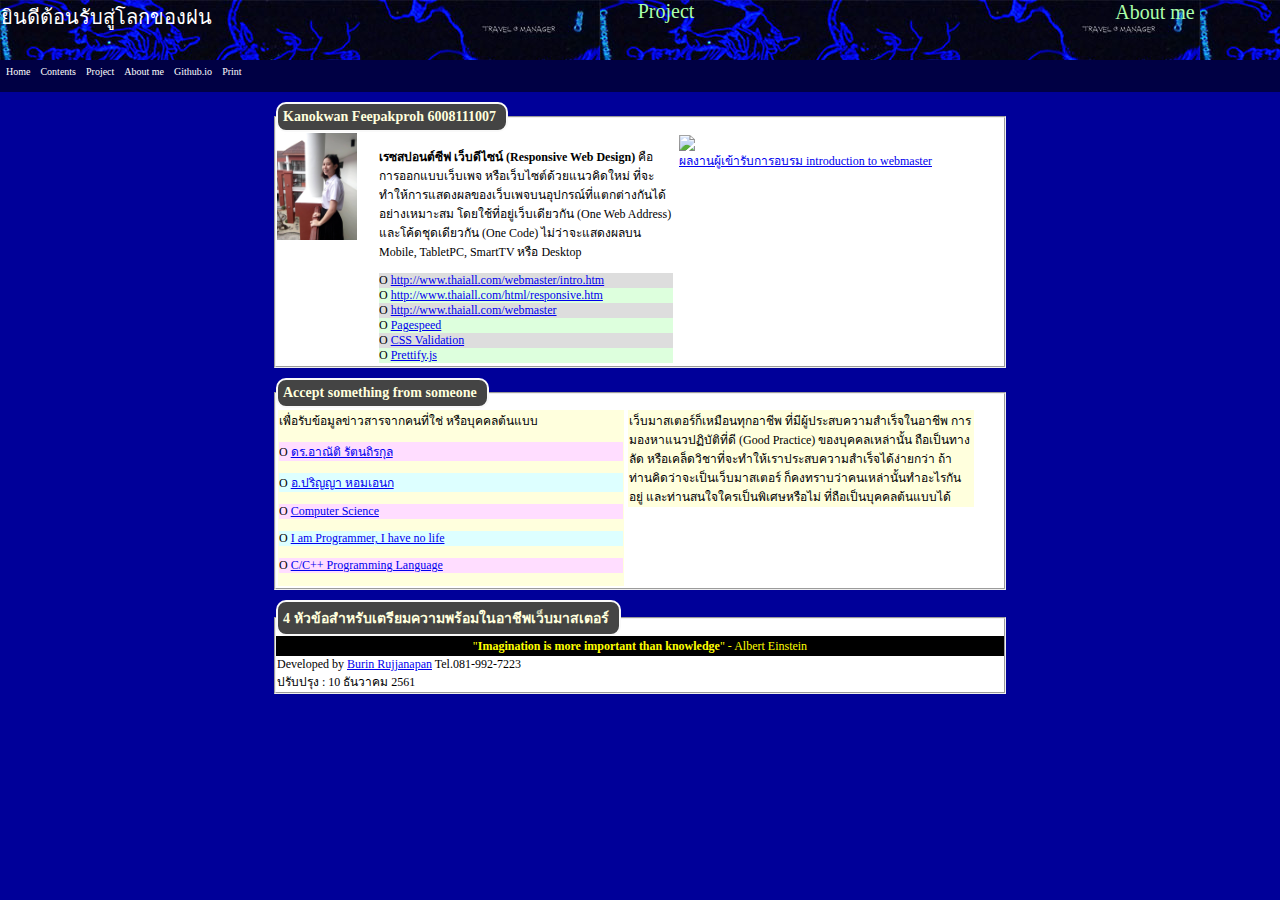
==== index.html @ 25d5c44a "Add files via upload" ====
﻿<!DOCTYPE html PUBLIC "-//W3C//DTD XHTML 1.0 Transitional//EN" "http://www.w3.org/TR/xhtml1/DTD/xhtml1-transitional.dtd">
<html xmlns="http://www.w3.org/1999/xhtml"><head><title>ฤดูฝนที่หายไป</title>
<meta http-equiv="content-type" content="text/html;charset=utf-8" />
<meta name="viewport" content="width=device-width,initial-scale=1.0" />
<meta http-equiv="cache-control" content="max-age=2592000, public" />
<meta name="keywords" content= Fone,kanokwan,feepakproh >
<meta name="description" content= "ยินดีต้อนรับสู่โลกของฝน"/>
<link type="text/css" rel="stylesheet" href="rsp61s.css">
<style>
.m_min350{width:350px;float:left}
</style>
<script type="text/javascript">
function menu(){document.getElementsByClassName("topnav")[0].classList.toggle("responsive");}
</script>
</head><body id="main">

<table class="topbar"><tr><td style="text-align:left;vertical-align:top;margin:0px 0px 0px 0px;width:300px;">
ยินดีต้อนรับสู่โลกของฝน
</td><td class="m_hidden"><a href="project.htm">Project</a></td><td style="vertical-align:top;"><a href="aboutme.htm">About&nbsp;me</a></td></tr></table>

<table id="bar_topnav"><tr><td>
<ul class="topnav">
<li><a href="index.html" class="active">Home</a></li>
<li><a href="http://www.thaiall.com/update1.htm">Contents</a></li>
<li><a href="project.htm">Project</a></li>
<li><a href="aboutme.htm">About me</a></li>
<li><a href="http://kanokwanpff.github.io/www/mycool">Github.io</a></li>
<li><a onClick="window.print()">Print</a></li>
<li class="icon"><a href="javascript:void(0);" onclick="menu()">MENU</a></li>
</ul>
</td></tr></table>

<fieldset class="m_still"><legend><b>Kanokwan Feepakproh 6008111007</b></legend>
<table style="width:100px;float:left;" class="m_hidden"><tr><td valign="top">
<a href="http://www.thaiall.com/me"><img src="fon.jpg" border="0" width="80" /></a>
</td></tr></table>
<table class="m_min300"><tr><td valign="top">
<p><b>เรซสปอนต์ซีฟ เว็บดีไซน์ (Responsive Web Design)</b> 
คือ การออกแบบเว็บเพจ หรือเว็บไซต์ด้วยแนวคิดใหม่ ที่จะทำให้การแสดงผลของเว็บเพจบนอุปกรณ์ที่แตกต่างกันได้อย่างเหมาะสม โดยใช้ที่อยู่เว็บเดียวกัน (One Web Address) และโค้ดชุดเดียวกัน (One Code) ไม่ว่าจะแสดงผลบน Mobile, TabletPC, SmartTV หรือ Desktop
</p>
<p style="background-color:#dddddd;margin:0px;">O <a href="http://www.thaiall.com/webmaster/intro.htm">http://www.thaiall.com/webmaster/intro.htm</a></p>
<p style="background-color:#ddffdd;margin:0px;">O <a href="http://www.thaiall.com/html/responsive.htm">http://www.thaiall.com/html/responsive.htm</a></p>
<p style="background-color:#dddddd;margin:0px;">O <a href="http://www.thaiall.com/webmaster">http://www.thaiall.com/webmaster</a></p>
<p style="background-color:#ddffdd;margin:0px;">O <a href="https://developers.google.com/speed/pagespeed/insights/?url=http%3A%2F%2Fwww.thaiall.com%2Fwebmaster%2Fresponsive%2Findex.html">Pagespeed</a></p>
<p style="background-color:#dddddd;margin:0px;">O <a href="http://jigsaw.w3.org/css-validator/validator?uri=http%3A%2F%2Fwww.thaiall.com%2Fwebmaster%2Fresponsive%2Frsp61s.css&profile=css3&usermedium=all&warning=1&vextwarning=&lang=en">CSS Validation</a></p>
<p style="background-color:#ddffdd;margin:0px;">O <a href="http://www.thaiall.com/web2/prettify.htm">Prettify.js</a></p>
</td></tr></table>
<table class="m_min300"><tr><td valign="top">
<a href="http://www.thaiall.com/html/responsive-web-design.jpg"><img src="responsive-web-design.jpg" width="300" border="0" /></a>
<br/><a href="http://thaiall.somee.com">ผลงานผู้เข้ารับการอบรม introduction to webmaster</a>
</td></tr></table>

</fieldset>

<fieldset class="m_still"><legend><b>Accept something from someone</b></legend>
<table class="m_min350"><tr><td valign="top" bgcolor="#ffffdd">
เพื่อรับข้อมูลข่าวสารจากคนที่ใช่ หรือบุคคลต้นแบบ
<p style="background-color:#ffddff;">O <a href="https://www.facebook.com/arnutr/groups">ดร.อาณัติ รัตนถิรกุล</a></p>
<p style="background-color:#ddffff;">O <a href="https://www.facebook.com/prinyah/groups">อ.ปริญญา หอมเอนก</a></p>
<p style="background-color:#ffddff;">O <a href="https://www.facebook.com/Computer.Science.Page/">Computer Science</a></p> 
<p style="background-color:#ddffff;">O <a href="https://www.facebook.com/ProgrammersCreateLife/">I am Programmer, I have no life</a></p> 
<p style="background-color:#ffddff;">O <a href="https://www.facebook.com/cpptovlee/">C/C++ Programming Language</a></p> 
</td></tr></table>
<table class="m_min350"><tr><td valign="top" bgcolor="#ffffdd">
เว็บมาสเตอร์ก็เหมือนทุกอาชีพ ที่มีผู้ประสบความสำเร็จในอาชีพ 
การมองหาแนวปฏิบัติที่ดี (Good Practice) ของบุคคลเหล่านั้น
ถือเป็นทางลัด หรือเคล็ดวิชาที่จะทำให้เราประสบความสำเร็จได้ง่ายกว่า
ถ้าท่านคิดว่าจะเป็นเว็บมาสเตอร์ ก็คงทราบว่าคนเหล่านั้นทำอะไรกันอยู่
และท่านสนใจใครเป็นพิเศษหรือไม่ ที่ถือเป็นบุคคลต้นแบบได้
</td></tr></table>
</fieldset>

<fieldset class="m_still"><legend><b>4 หัวข้อสำหรับเตรียมความพร้อมในอาชีพเว็บมาสเตอร์</b></legend>

<!-- footer -->
<table class="m_hidden" style="text-align:center;background-color:black;margin-left:auto;margin-right:auto;padding:0px;border-spacing:0px;">
<tr style="height:20px;"><td class="foot_text">
"<b>Imagination is more important than knowledge</b>" - Albert Einstein
</td></tr></table>
<table class="m_still"><tr><td>
Developed by <a href="http://www.facebook.com/ajburin">Burin Rujjanapan</a> Tel.081-992-7223
<br/>ปรับปรุง : 10 ธันวาคม 2561
</td></tr></table>
</body></html>
---- rsp61s.css ----
/* ��Ѻ��ا : 2561-12-10 */
@font-face{font-family:'Sawasdee'; src: url('rsp_sawasdee.ttf');}
@font-face{font-family:'WRTishkid2'; src: url('rsp_wr_tish_kid2.ttf');}
@font-face{font-family:'TLWGTypewriter'; src: url('rsp_tlwgtypewriter.ttf');}
#main{background-color:#000099;font-family:microsoft sans serif;font-size:12px;margin:0px 0px 0px 0px} 
fieldset{margin:10px 0px 0px 0px;padding:0px} 
legend{
border-radius:10px;padding:5px; 
background-color:#444444;color:#ffffdd;font-size:14px;display:block;padding-left:5px;padding-right:10px;border:2px solid #f9f9f9;
}
.topbar{
background-image: url("pattern.jpg");	
width:100%;font-size:20px;background-color:black;color:white;text-align:center;height:60px;padding:0px;border-spacing:0px;border-style:none
} 
.topbar a:link, .topbar a:visited{color:#aaffaa;text-decoration:none} 
.topbar td {text-align:center} 
.foot_text{color:yellow;text-decoration:none}
.m_still{width:728px;background-color:white;margin-left:auto;margin-right:auto;padding:0px;border-spacing:0px} 
.m_hidden{width:728px;vertical-align:top;margin:0px 0px 0px 0px;margin-left:auto;margin-right:auto;padding:0px;border-spacing:0px} 
.m_min300{width:300px;float:left}
.m_min400{width:400px;float:left}
@media only screen and (max-width:320px) {.m_still {visibility:visible;width:310px} .m_min400, .m_min300{width:300px;} .m_hidden {visibility:hidden;display:none} } 
@media only screen and (min-width:321px) and (max-width:375px) { .m_still{visibility:visible;width:321px} .m_min400, .m_min300{width:321px;} .m_hidden{visibility:hidden;display:none} } 
@media only screen and (min-width:376px) and (max-width:414px) { .m_still{visibility:visible;width:376px} .m_min400, .m_min300{width:376px;} .m_hidden{visibility:hidden;display:none} }
@media only screen and (min-width:414px) and (max-width:728px) { .m_still{visibility:visible;width:414px} .m_min400, .m_min300{width:414px;} .m_hidden{visibility:hidden;display:none} }
#bar_topnav{width:100%;height:30px;background-color:#000044;margin:0px 0px 0px 0px;padding:0px;border-spacing:0px;border-style:none}
ul.topnav{list-style-type: none;margin:0px;padding:0px;overflow:hidden;background-image:url(rspbar.png)}
ul.topnav li{float:left}
ul.topnav li a {display:inline-block;margin:0px;color:white;text-align:center;padding:5px 5px;text-decoration:none;font-size:10px;height:20px}
ul.topnav li a:hover {color:yellow;}
ul.topnav li.icon {display:none}
@media screen and (max-width:414px){ 
ul.topnav li:not(:first-child) {display: none} 
/*  �ͷ����硡��� 414 ���� ����Թ 414 ���ʴ�੾�� First-child ������������ ���ʴ� icon �ҧ������������᷹ */
ul.topnav li.icon{float:right;display:inline-block} 
ul.topnav.responsive {position: relative} 
ul.topnav.responsive li.icon{position: absolute;right:0px;top:0px} 
ul.topnav.responsive li{float:none;display:inline }
ul.topnav.responsive li a {display: block;text-align: left}
}
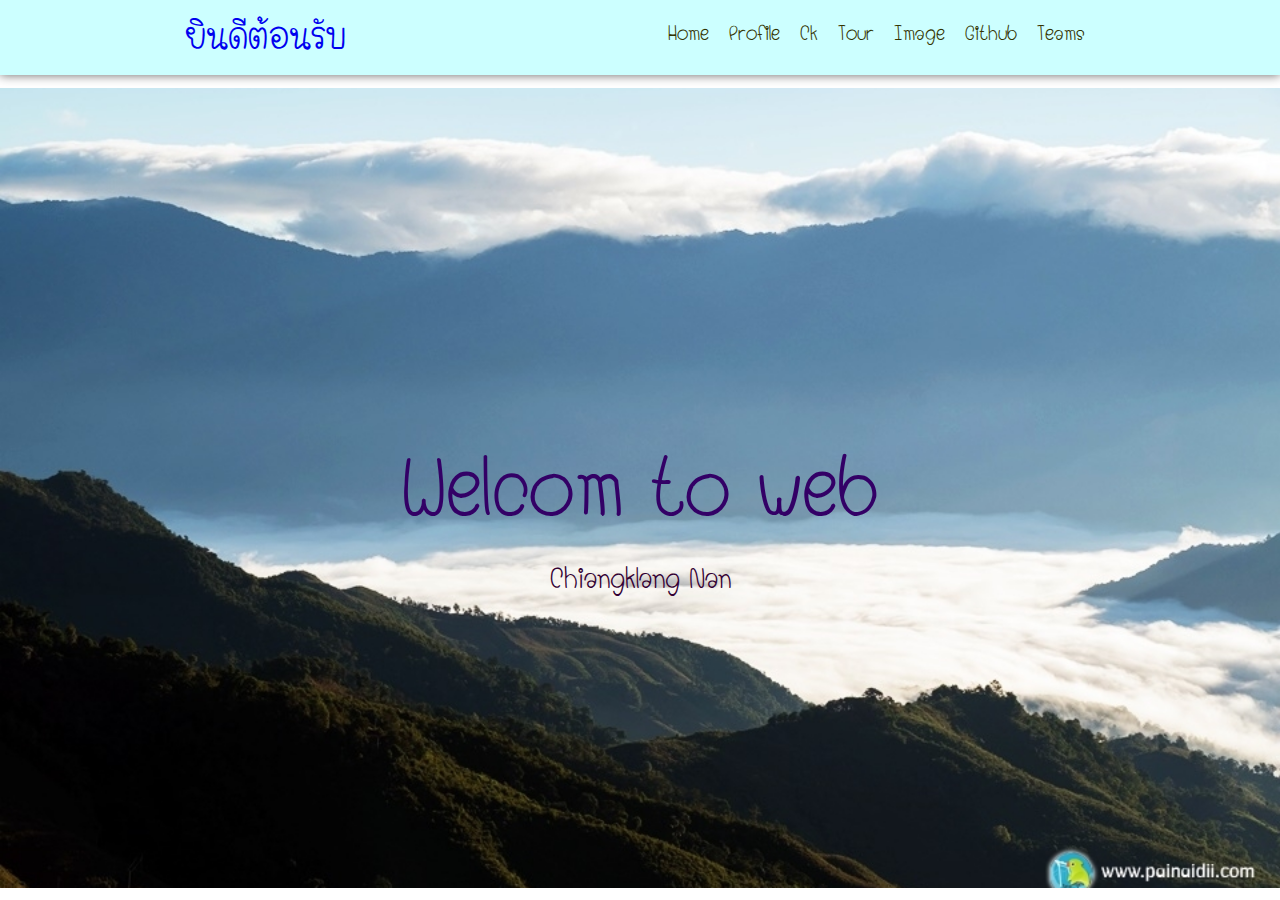
==== commit 5e7518f8: "Add files via upload" ====
--- a/index.html
+++ b/index.html
@@ -1,84 +1,226 @@
-﻿<!DOCTYPE html PUBLIC "-//W3C//DTD XHTML 1.0 Transitional//EN" "http://www.w3.org/TR/xhtml1/DTD/xhtml1-transitional.dtd">
-<html xmlns="http://www.w3.org/1999/xhtml"><head><title>ฤดูฝนที่หายไป</title>
-<meta http-equiv="content-type" content="text/html;charset=utf-8" />
-<meta name="viewport" content="width=device-width,initial-scale=1.0" />
-<meta http-equiv="cache-control" content="max-age=2592000, public" />
-<meta name="keywords" content= Fone,kanokwan,feepakproh >
-<meta name="description" content= "ยินดีต้อนรับสู่โลกของฝน"/>
-<link type="text/css" rel="stylesheet" href="rsp61s.css">
-<style>
-.m_min350{width:350px;float:left}
-</style>
-<script type="text/javascript">
-function menu(){document.getElementsByClassName("topnav")[0].classList.toggle("responsive");}
-</script>
-</head><body id="main">
-
-<table class="topbar"><tr><td style="text-align:left;vertical-align:top;margin:0px 0px 0px 0px;width:300px;">
-ยินดีต้อนรับสู่โลกของฝน
-</td><td class="m_hidden"><a href="project.htm">Project</a></td><td style="vertical-align:top;"><a href="aboutme.htm">About&nbsp;me</a></td></tr></table>
-
-<table id="bar_topnav"><tr><td>
-<ul class="topnav">
-<li><a href="index.html" class="active">Home</a></li>
-<li><a href="http://www.thaiall.com/update1.htm">Contents</a></li>
-<li><a href="project.htm">Project</a></li>
-<li><a href="aboutme.htm">About me</a></li>
-<li><a href="http://kanokwanpff.github.io/www/mycool">Github.io</a></li>
-<li><a onClick="window.print()">Print</a></li>
-<li class="icon"><a href="javascript:void(0);" onclick="menu()">MENU</a></li>
-</ul>
-</td></tr></table>
-
-<fieldset class="m_still"><legend><b>Kanokwan Feepakproh 6008111007</b></legend>
-<table style="width:100px;float:left;" class="m_hidden"><tr><td valign="top">
-<a href="http://www.thaiall.com/me"><img src="fon.jpg" border="0" width="80" /></a>
-</td></tr></table>
-<table class="m_min300"><tr><td valign="top">
-<p><b>เรซสปอนต์ซีฟ เว็บดีไซน์ (Responsive Web Design)</b> 
-คือ การออกแบบเว็บเพจ หรือเว็บไซต์ด้วยแนวคิดใหม่ ที่จะทำให้การแสดงผลของเว็บเพจบนอุปกรณ์ที่แตกต่างกันได้อย่างเหมาะสม โดยใช้ที่อยู่เว็บเดียวกัน (One Web Address) และโค้ดชุดเดียวกัน (One Code) ไม่ว่าจะแสดงผลบน Mobile, TabletPC, SmartTV หรือ Desktop
-</p>
-<p style="background-color:#dddddd;margin:0px;">O <a href="http://www.thaiall.com/webmaster/intro.htm">http://www.thaiall.com/webmaster/intro.htm</a></p>
-<p style="background-color:#ddffdd;margin:0px;">O <a href="http://www.thaiall.com/html/responsive.htm">http://www.thaiall.com/html/responsive.htm</a></p>
-<p style="background-color:#dddddd;margin:0px;">O <a href="http://www.thaiall.com/webmaster">http://www.thaiall.com/webmaster</a></p>
-<p style="background-color:#ddffdd;margin:0px;">O <a href="https://developers.google.com/speed/pagespeed/insights/?url=http%3A%2F%2Fwww.thaiall.com%2Fwebmaster%2Fresponsive%2Findex.html">Pagespeed</a></p>
-<p style="background-color:#dddddd;margin:0px;">O <a href="http://jigsaw.w3.org/css-validator/validator?uri=http%3A%2F%2Fwww.thaiall.com%2Fwebmaster%2Fresponsive%2Frsp61s.css&profile=css3&usermedium=all&warning=1&vextwarning=&lang=en">CSS Validation</a></p>
-<p style="background-color:#ddffdd;margin:0px;">O <a href="http://www.thaiall.com/web2/prettify.htm">Prettify.js</a></p>
-</td></tr></table>
-<table class="m_min300"><tr><td valign="top">
-<a href="http://www.thaiall.com/html/responsive-web-design.jpg"><img src="responsive-web-design.jpg" width="300" border="0" /></a>
-<br/><a href="http://thaiall.somee.com">ผลงานผู้เข้ารับการอบรม introduction to webmaster</a>
-</td></tr></table>
-
-</fieldset>
-
-<fieldset class="m_still"><legend><b>Accept something from someone</b></legend>
-<table class="m_min350"><tr><td valign="top" bgcolor="#ffffdd">
-เพื่อรับข้อมูลข่าวสารจากคนที่ใช่ หรือบุคคลต้นแบบ
-<p style="background-color:#ffddff;">O <a href="https://www.facebook.com/arnutr/groups">ดร.อาณัติ รัตนถิรกุล</a></p>
-<p style="background-color:#ddffff;">O <a href="https://www.facebook.com/prinyah/groups">อ.ปริญญา หอมเอนก</a></p>
-<p style="background-color:#ffddff;">O <a href="https://www.facebook.com/Computer.Science.Page/">Computer Science</a></p> 
-<p style="background-color:#ddffff;">O <a href="https://www.facebook.com/ProgrammersCreateLife/">I am Programmer, I have no life</a></p> 
-<p style="background-color:#ffddff;">O <a href="https://www.facebook.com/cpptovlee/">C/C++ Programming Language</a></p> 
-</td></tr></table>
-<table class="m_min350"><tr><td valign="top" bgcolor="#ffffdd">
-เว็บมาสเตอร์ก็เหมือนทุกอาชีพ ที่มีผู้ประสบความสำเร็จในอาชีพ 
-การมองหาแนวปฏิบัติที่ดี (Good Practice) ของบุคคลเหล่านั้น
-ถือเป็นทางลัด หรือเคล็ดวิชาที่จะทำให้เราประสบความสำเร็จได้ง่ายกว่า
-ถ้าท่านคิดว่าจะเป็นเว็บมาสเตอร์ ก็คงทราบว่าคนเหล่านั้นทำอะไรกันอยู่
-และท่านสนใจใครเป็นพิเศษหรือไม่ ที่ถือเป็นบุคคลต้นแบบได้
-</td></tr></table>
-</fieldset>
-
-<fieldset class="m_still"><legend><b>4 หัวข้อสำหรับเตรียมความพร้อมในอาชีพเว็บมาสเตอร์</b></legend>
-
-<!-- footer -->
-<table class="m_hidden" style="text-align:center;background-color:black;margin-left:auto;margin-right:auto;padding:0px;border-spacing:0px;">
-<tr style="height:20px;"><td class="foot_text">
-"<b>Imagination is more important than knowledge</b>" - Albert Einstein
-</td></tr></table>
-<table class="m_still"><tr><td>
-Developed by <a href="http://www.facebook.com/ajburin">Burin Rujjanapan</a> Tel.081-992-7223
-<br/>ปรับปรุง : 10 ธันวาคม 2561
-</td></tr></table>
-</body></html>
+<!DOCTYPE html>
+<html lang="en">
+<head>
+    <meta charset="UTF-8">
+    <meta name="viewport" content="width=device-width, initial-scale=1.0">
+    <meta http-equiv="X-UA-Compatible" content="ie=edge">
+    <title>Document</title>
+    <link rel="stylesheet" href="https://use.fontawesome.com/releases/v5.6.3/css/all.css" integrity="sha384-UHRtZLI+pbxtHCWp1t77Bi1L4ZtiqrqD80Kn4Z8NTSRyMA2Fd33n5dQ8lWUE00s/" crossorigin="anonymous">
+
+    <style>
+    *{
+    text-decoration: none;
+    font-family: 'g'
+}
+body {
+    margin: 0;
+    padding: 0;
+    font-family: 'Montserrat', sans-serif;
+    
+    
+   
+}
+.g{
+    font-family:'g';
+   
+}
+.clearfix {
+    clear: both;
+}
+@font-face{font-family: 'g';src: url(D.ttf);}
+
+.container {
+    width: 930px;
+    margin: 0 auto;
+}
+
+.menubar {
+    width: 100%;
+    height: 75px;
+    background:	#CCFFFF	;
+    box-shadow: 0 0 10px #666; 
+    font-size: 20px; 
+}
+
+.menubar .logo {
+    float: left;
+    
+}
+
+.menubar h1 {
+    margin: 0;
+    font-size: 40px;
+    font-weight: lighter;
+    padding: 10px;
+   
+}
+.menubar ul.menu {
+    list-style: none;
+    float: right;
+    height: 0px;
+   
+}
+.menubar ul.menu li {
+    float: left;
+    margin-right: 20px;
+    
+}
+.menubar ul.menu li a {
+    text-decoration: none;
+    color: #333300;
+    border-bottom: 2px solid transparent;
+    padding-bottom: 20px;
+    transition: all 0.5s ease;
+    
+}
+.menubar ul.menu li a:hover {
+    border-bottom: 2px solid #00CCFF;
+    padding-bottom: 0;
+}
+section img{
+    width: 1350px;
+    height: 900px;
+}
+.clearfix{
+    clear: both;
+}
+.header {
+    background-image: url(ppp.jpg);
+    background-position: center center;
+    background-size: cover;
+    width: 100%;
+    height: 800px;
+    padding-top: 0px;
+    
+}
+
+.header_area {
+    padding-top: 350px;
+    text-align: center;
+    color: #330033		;
+    margin: 0 auto;
+    width: 660px;
+    
+}
+.header_area img{
+    border-radius: 50%;
+    height: 250px;
+    width: 250px;
+}
+.header_area h1 {
+    margin: 0;
+    font-size: 80px;
+    font-weight: normal;
+    color:#330066; 
+}
+.header_area p {
+    margin: 0 auto;
+    margin-top: -15px;
+    width: 480px;
+    font-size: 28px;
+}
+
+
+.info1 {
+    width: 100%;
+    height: 300px;
+}
+.info1_area {
+    color: #333;
+}
+.info1_area img {
+    margin-top: 80px;
+    float: left;
+}
+.info1_text {
+    text-align: center;
+    width: 460px;
+    float: left;
+    margin-left: 70px;
+    margin-top: 140px;
+}
+.info1_area h1 {
+    margin: 0;
+    font-weight: normal;
+}
+.lol{
+    border-radius: 50%;
+    margin-left: 310px;
+}
+footer {
+    text-align: center;
+    font-size: 30px;
+    
+}
+    </style>
+</head>
+<body>
+   
+        <div class="menubar">
+                <div class="container">
+                    <div class="logo">
+                        <h1><a href="index.html" style="text-decoration: none;">ยินดีต้อนรับ</a></h1>
+                    </div>
+                    <ul class="menu">
+                        <li>
+                            <a href="index.html">Home</a>
+                        </li>
+                        <li>
+                            <a href="profile.html">Profile</a>
+                        </li>
+                        
+                        <li>
+                            <a href="me.html">Ck</a>
+                        </li>
+                        <li>
+                            <a href="world.html">Tour</a>
+                        </li>
+                        <li>
+                                <a href="ck.html">Image</a>
+                            </li>
+                            <li>
+                            <a href="https://github.com/kanokwanfpp">Github</a>
+                        </li>
+                        <li>
+
+                            <a href="https://thaiall.github.io/tech100/training61.htm?fbclid=IwAR2wATeTtwA93Soo2I6O535C8aGquDa447K0N1BIzO5Uv6q4ZN_X5NimYgc">Teams</a>
+                        </li>
+                    </ul>
+            </div> 
+        </div>
+
+<div class="clearfix"></div>
+
+        <header class="header">
+                <div class="container">
+                        
+                    <div class="header_area">
+                        
+                        <h1>Welcom to web</h1>
+                        <p>Chiangklang Nan</p>
+                              
+                        </p>
+                        
+                    </div>
+                    
+                   
+                </div>
+            </header>
+
+            <div class="clearfix"></div>
+
+            <footer>
+                    <a href="https://www.facebook.com/kanokwan.feepakphoh">
+               <i class="fab fa-facebook-f"></i>
+            </a>
+            <a href="">
+               <i class="fab fa-instagram"></i>
+            </a>
+            <a href="https://www.youtube.com/watch?v=7bPxqqIcTA0">
+               <i class="fab fa-youtube"></i>
+            </a>
+            </footer>
+        
+            
+</body>
+</html>